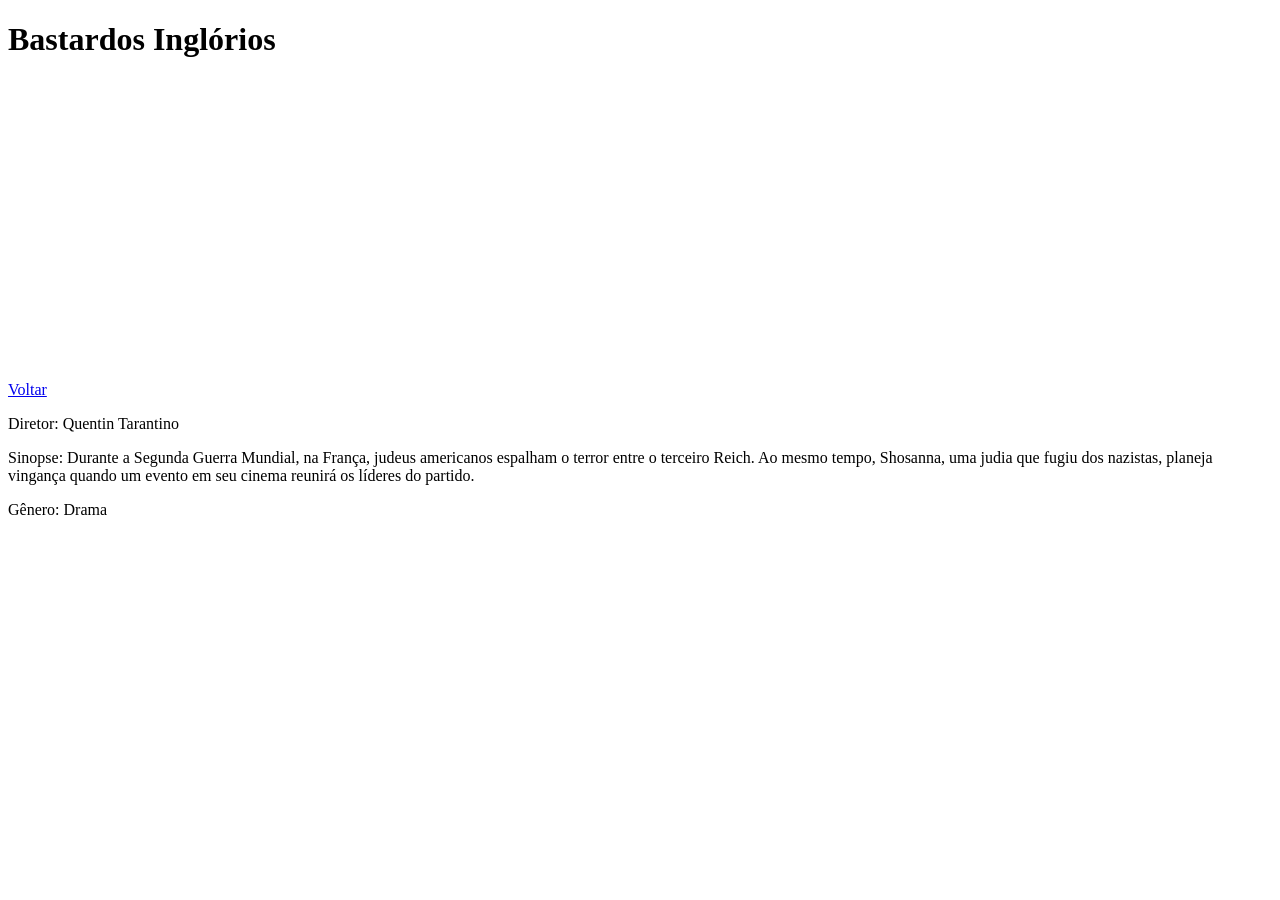
==== bastardosInglorios.html @ 1f055961 "adicionado tabelas e iframes" ====
<!DOCTYPE html>
<html>
<head>
    <title>Bastardos Inglórios</title>
</head>
<body>
    <h1>Bastardos Inglórios</h1>

    <a href="index.html">Voltar</a>

    <iframe width="560" height="315" src="https://www.youtube.com/embed/sE8hc4gVyGo?si=OTcyh2Apw_6eCs93" title="YouTube video player" 
        frameborder="0" allow="accelerometer; autoplay; clipboard-write; encrypted-media; gyroscope; picture-in-picture; web-share" 
        referrerpolicy="strict-origin-when-cross-origin" allowfullscreen>
    </iframe>

    <p>Diretor: Quentin Tarantino</p>
    <p>
        Sinopse: Durante a Segunda Guerra Mundial, na França, judeus americanos espalham o
        terror entre o terceiro Reich. Ao mesmo tempo, Shosanna, uma judia que fugiu dos nazistas, planeja vingança
        quando um evento em seu cinema reunirá os líderes do partido.
    </p>
    <p>Gênero: Drama</p>

</body>
</html>
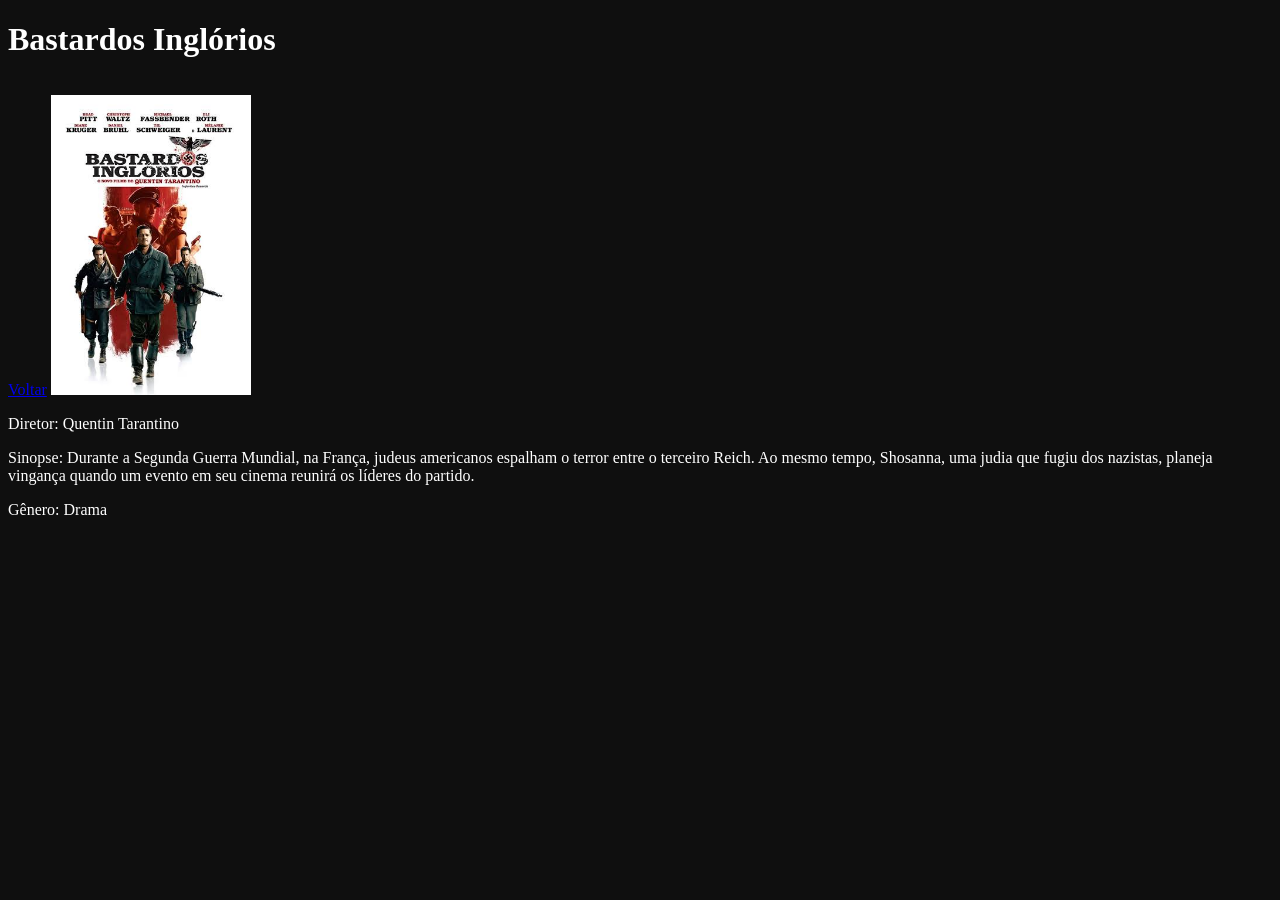
==== commit b7a08c09: "adicionando imagens e css" ====
--- a/bastardosInglorios.html
+++ b/bastardosInglorios.html
@@ -1,15 +1,21 @@
 <!DOCTYPE html>
 <html>
+
 <head>
     <title>Bastardos Inglórios</title>
+    <link rel="stylesheet" href="css/style.css">
 </head>
+
 <body>
     <h1>Bastardos Inglórios</h1>
 
     <a href="index.html">Voltar</a>
 
-    <iframe width="560" height="315" src="https://www.youtube.com/embed/sE8hc4gVyGo?si=OTcyh2Apw_6eCs93" title="YouTube video player" 
-        frameborder="0" allow="accelerometer; autoplay; clipboard-write; encrypted-media; gyroscope; picture-in-picture; web-share" 
+    <img src="./img/bastardosInglorios.jpg" width="200" height="300">
+
+    <iframe width="560" height="315" src="https://www.youtube.com/embed/sE8hc4gVyGo?si=OTcyh2Apw_6eCs93"
+        title="YouTube video player" frameborder="0"
+        allow="accelerometer; autoplay; clipboard-write; encrypted-media; gyroscope; picture-in-picture; web-share"
         referrerpolicy="strict-origin-when-cross-origin" allowfullscreen>
     </iframe>
 
@@ -22,4 +28,5 @@
     <p>Gênero: Drama</p>
 
 </body>
+
 </html>
--- a/css/style.css
+++ b/css/style.css
@@ -0,0 +1,7 @@
+body {
+    background-color: #0F0F0F;
+}
+
+h1, h2, p, tr, label, li {
+    color: #FFFFFF;
+}
